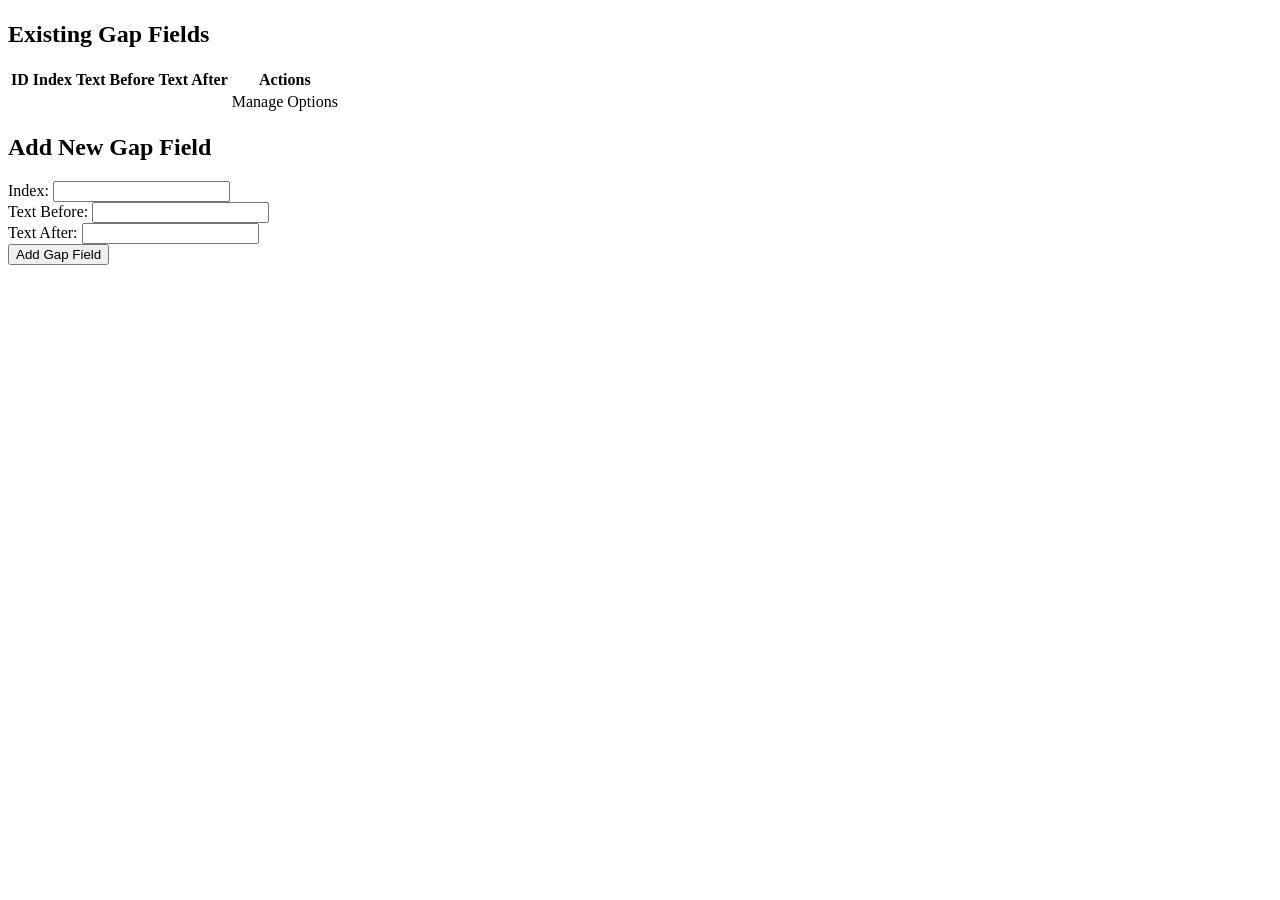
==== src/main/resources/templates/gapfields.html @ 13e201a3 "feat: Add web interface, database fallback, and CI" ====
<!DOCTYPE html>
<html lang="en" xmlns:th="http://www.thymeleaf.org">
<head>
    <meta charset="UTF-8">
    <title>Manage Gap Fields</title>
</head>
<body>
<h1 th:text="'Manage Gap Fields for Question: ' + ${question.startText}"></h1>
<h2>Existing Gap Fields</h2>
<table>
    <thead>
    <tr>
        <th>ID</th>
        <th>Index</th>
        <th>Text Before</th>
        <th>Text After</th>
        <th>Actions</th>
    </tr>
    </thead>
    <tbody>
    <tr th:each="gap : ${gapFields}">
        <td th:text="${gap.id}"></td>
        <td th:text="${gap.gapIndex}"></td>
        <td th:text="${gap.textBefore}"></td>
        <td th:text="${gap.textAfter}"></td>
        <td>
            <a th:href="@{/questions/{qId}/gapfields/{gfId}/gapoptions(qId=${question.id}, gfId=${gap.id})}">Manage Options</a>
        </td>
    </tr>
    </tbody>
</table>

<h2>Add New Gap Field</h2>
<form th:action="@{/questions/{id}/gapfields(id=${question.id})}" method="post" th:object="${gapField}">
    <div>
        <label for="gapIndex">Index:</label>
        <input type="number" id="gapIndex" th:field="*{gapIndex}">
    </div>
    <div>
        <label for="textBefore">Text Before:</label>
        <input type="text" id="textBefore" th:field="*{textBefore}">
    </div>
    <div>
        <label for="textAfter">Text After:</label>
        <input type="text" id="textAfter" th:field="*{textAfter}">
    </div>
    <div>
        <button type="submit">Add Gap Field</button>
    </div>
</form>
</body>
</html>
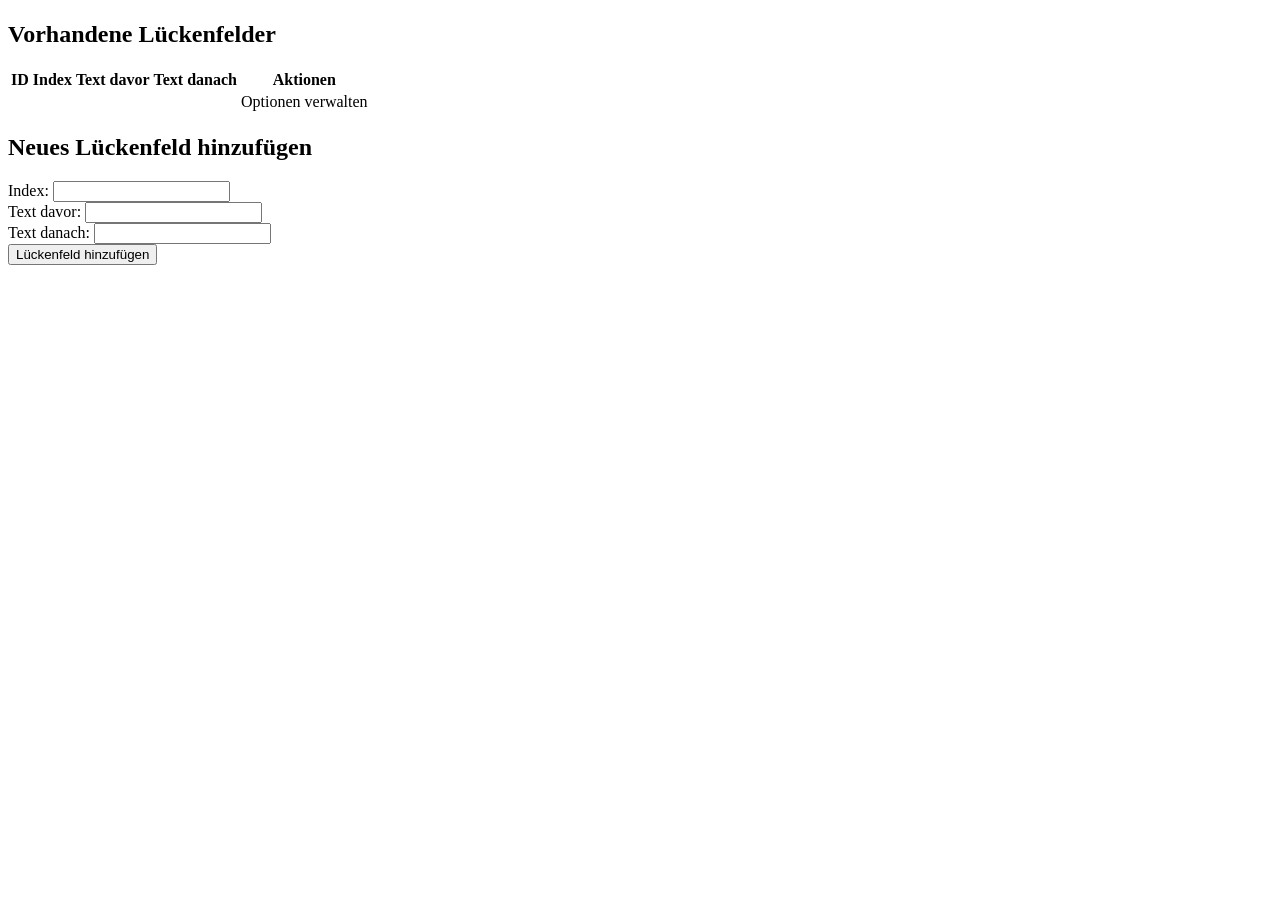
==== commit 9f927a51: "Took changes in following files" ====
--- a/src/main/resources/templates/gapfields.html
+++ b/src/main/resources/templates/gapfields.html
@@ -2,19 +2,34 @@
 <html lang="en" xmlns:th="http://www.thymeleaf.org">
 <head>
     <meta charset="UTF-8">
-    <title>Manage Gap Fields</title>
+    <title>Lückenfelder verwalten</title>
+    <link rel="stylesheet" th:href="@{/admin.css}">
+    <style>
+        #menu {
+            display: none;
+        }
+    </style>
 </head>
 <body>
-<h1 th:text="'Manage Gap Fields for Question: ' + ${question.startText}"></h1>
-<h2>Existing Gap Fields</h2>
+<div id="menu">
+    <ul>
+        <li><a href="/">Startseite</a></li>
+        <li><a href="/themes">Themen verwalten</a></li>
+        <li><a href="/teams">Teams verwalten</a></li>
+        <li><a href="/questionsets">Fragensätze verwalten</a></li>
+        <li><a href="/questions">Fragen verwalten</a></li>
+    </ul>
+</div>
+<h1 th:text="'Lückenfelder verwalten für Frage: ' + ${question.startText}"></h1>
+<h2>Vorhandene Lückenfelder</h2>
 <table>
     <thead>
     <tr>
         <th>ID</th>
         <th>Index</th>
-        <th>Text Before</th>
-        <th>Text After</th>
-        <th>Actions</th>
+        <th>Text davor</th>
+        <th>Text danach</th>
+        <th>Aktionen</th>
     </tr>
     </thead>
     <tbody>
@@ -24,29 +39,45 @@
         <td th:text="${gap.textBefore}"></td>
         <td th:text="${gap.textAfter}"></td>
         <td>
-            <a th:href="@{/questions/{qId}/gapfields/{gfId}/gapoptions(qId=${question.id}, gfId=${gap.id})}">Manage Options</a>
+            <a th:href="@{/questions/{qId}/gapfields/{gfId}/gapoptions(qId=${question.id}, gfId=${gap.id})}">Optionen verwalten</a>
         </td>
     </tr>
     </tbody>
 </table>
 
-<h2>Add New Gap Field</h2>
+<h2>Neues Lückenfeld hinzufügen</h2>
 <form th:action="@{/questions/{id}/gapfields(id=${question.id})}" method="post" th:object="${gapField}">
     <div>
         <label for="gapIndex">Index:</label>
         <input type="number" id="gapIndex" th:field="*{gapIndex}">
     </div>
     <div>
-        <label for="textBefore">Text Before:</label>
+        <label for="textBefore">Text davor:</label>
         <input type="text" id="textBefore" th:field="*{textBefore}">
     </div>
     <div>
-        <label for="textAfter">Text After:</label>
+        <label for="textAfter">Text danach:</label>
         <input type="text" id="textAfter" th:field="*{textAfter}">
     </div>
     <div>
-        <button type="submit">Add Gap Field</button>
+        <button type="submit">Lückenfeld hinzufügen</button>
     </div>
 </form>
+
+<script>
+    document.addEventListener('keydown', function(event) {
+        if (event.ctrlKey && event.key === 'p') {
+            if (document.activeElement.tagName.toLowerCase() !== 'input' && document.activeElement.tagName.toLowerCase() !== 'textarea') {
+                event.preventDefault();
+                var menu = document.getElementById('menu');
+                if (menu.style.display === 'none') {
+                    menu.style.display = 'block';
+                } else {
+                    menu.style.display = 'none';
+                }
+            }
+        }
+    });
+</script>
 </body>
 </html>
